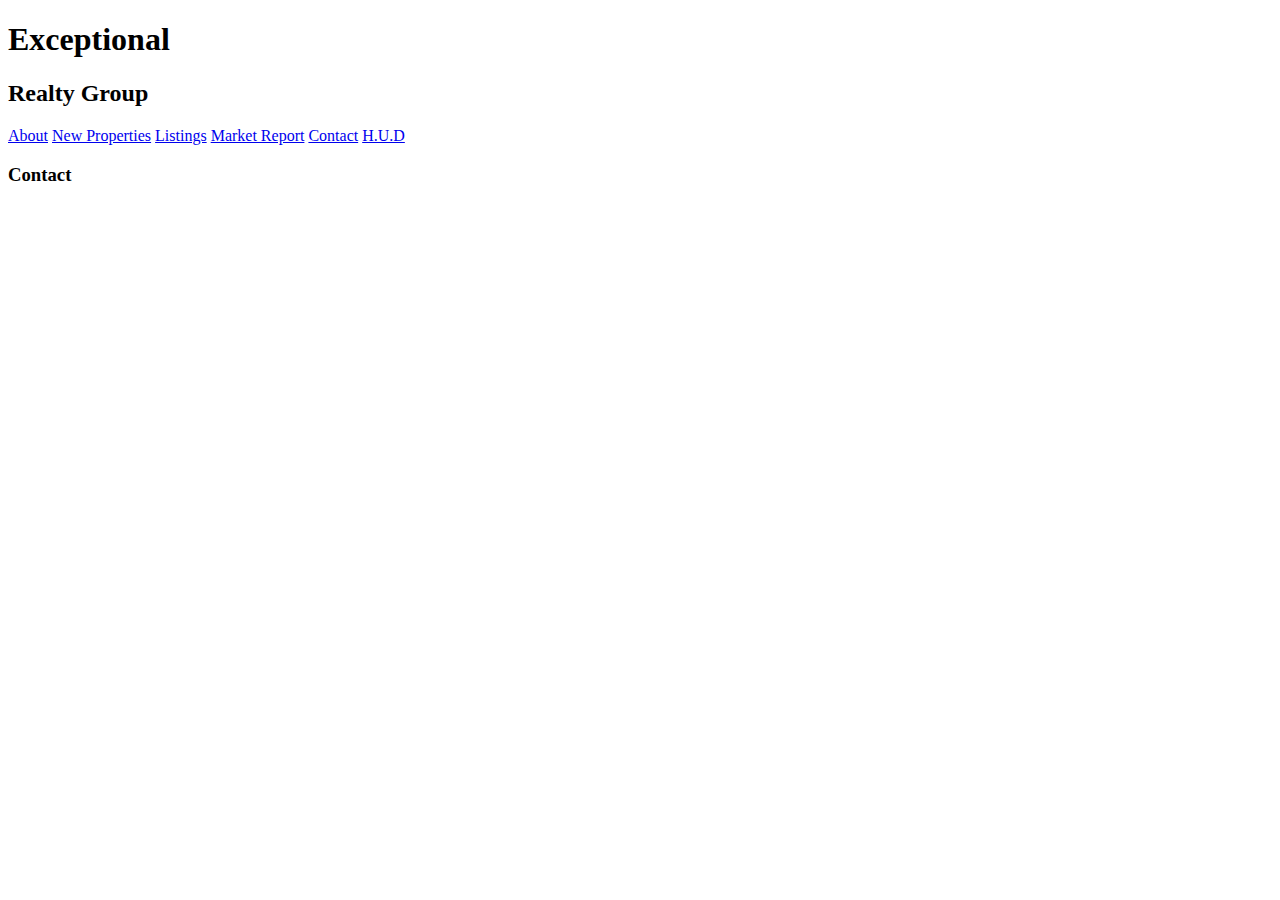
==== contact.html @ da2b7670 "add main pages text content,images,and links" ====
<!DOCTYPE html>
<html lang="en">
      <head>
            <meta charset="UTF-8">
            <title>Exceptional Realty Group -Luxury Homes-Contact </title>
      </head>
       <body>
           <h1>Exceptional</h1>
           <h2>Realty Group</h2>

           <a href="index.html">About</a>
           <a href="new_properties.html">New Properties</a>
           <a href="real_estate_listings.html">Listings</a>
           <a href="market_report.html">Market Report</a>
           <a href="contact.html">Contact</a>
           <a href="http://hud.gov" target="_blank">H.U.D</a>
        
           <h3>Contact</h3>

        </body>
</html>
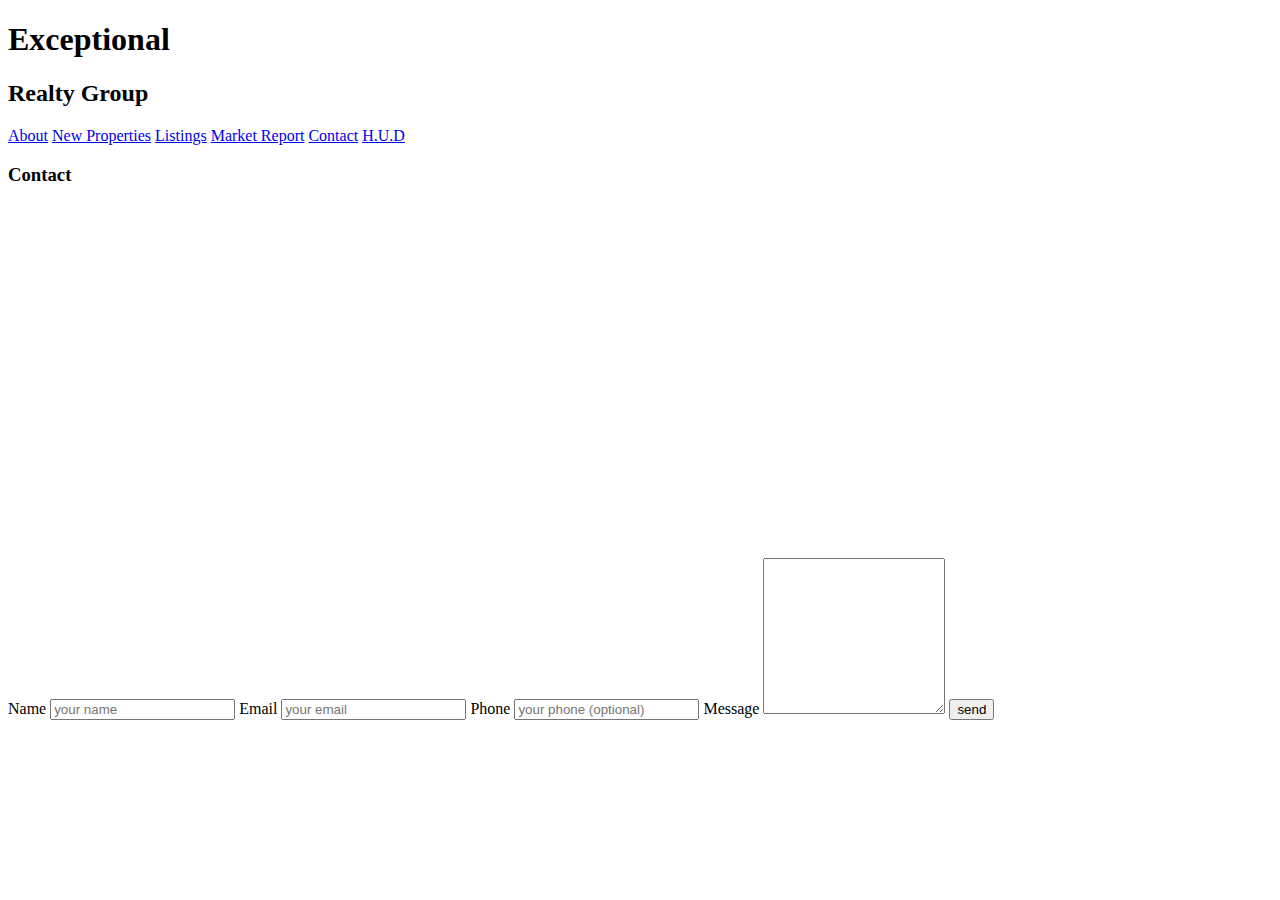
==== commit f67f4624: "add iframe and form to contact.html" ====
--- a/contact.html
+++ b/contact.html
@@ -17,5 +17,21 @@
         
            <h3>Contact</h3>
 
-        </body>
+           <!-- map -->
+           <iframe src="https://www.google.com/maps/embed?pb=!1m18!1m12!1m3!1d6049.881319200985!2d-74.00151372674895!3d40.69730452928296!2m3!1f0!2f0!3f0!3m2!1i1024!2i768!4f13.1!3m3!1m2!1s0x89c25a47df06b185%3A0xc889234bc07c42ee!2sBrooklyn+Heights%2C+Brooklyn%2C+NY+11201!5e0!3m2!1sen!2sus!4v1461598289488"
+            width="425" height="350" frameborder="0" style="border:0" allowfullscreen></iframe>
+ 
+            <!-- conact form -->
+            <form action="#" method="post">
+                        <label for="fullname">Name</label>
+                        <input type="text" id="fullname" name="fullname" placeholder="your name" required>
+                        <label for="email">Email</label>
+                        <input type="email" id="email" name="email" placeholder="your email" required>
+                        <label for="phone">Phone</label>
+                        <input type="tel" id="phone" name="phone" placeholder="your phone (optional)">
+                        <label for="message">Message</label>
+                        <textarea id="message" name="message" rows="10"></textarea>
+                        <input type="submit" value="send">
+                      </form>
+      </body>
 </html>